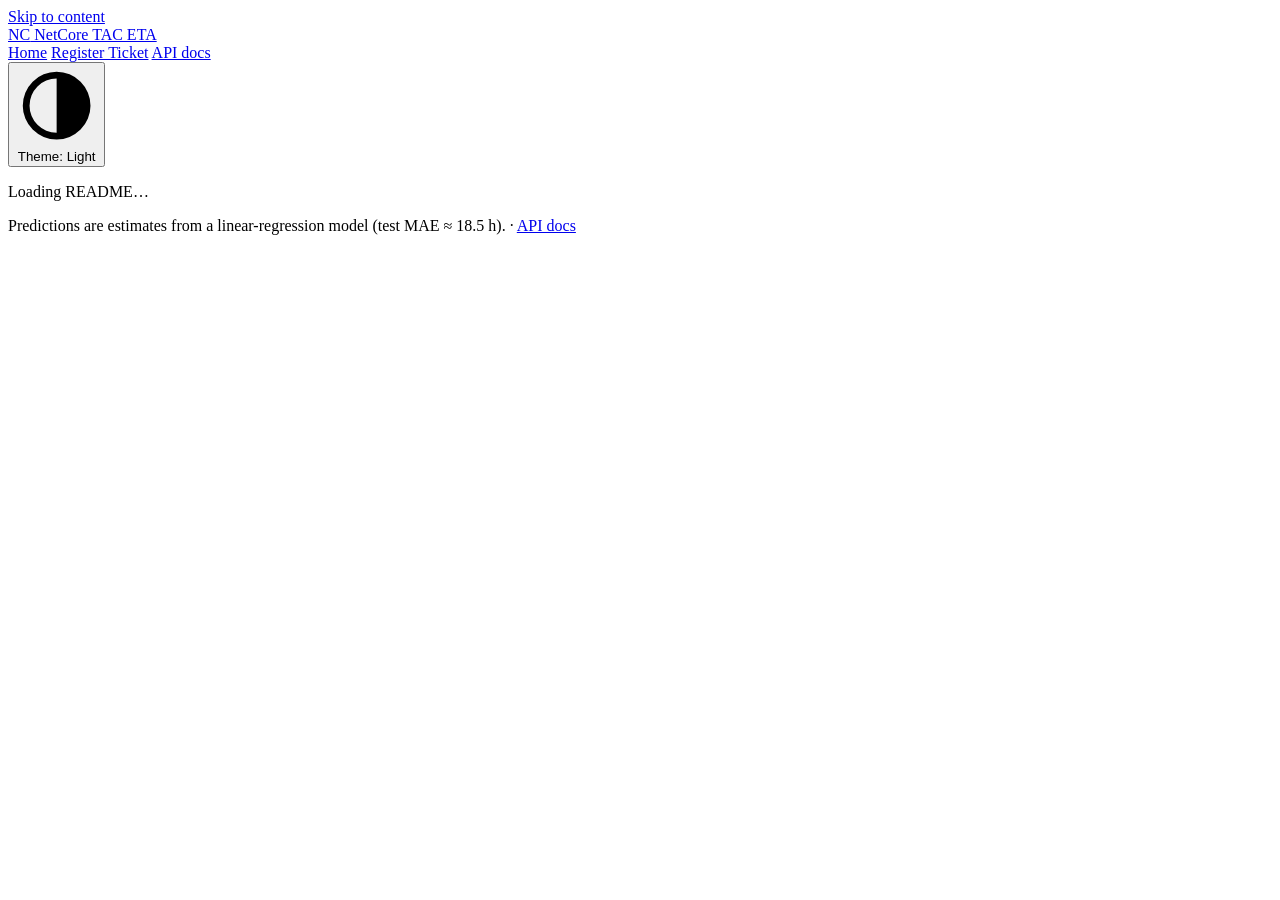
==== web/site/index.html @ df7aa985 "front-end UI complete" ====
<!doctype html>
<html lang="en" data-theme="netcore-light">
<head>
  <meta charset="utf-8">
  <meta name="viewport" content="width=device-width, initial-scale=1">
  <title>NetCore TAC ETA · Home</title>
  <meta name="description" content="NetCore TAC Desk: predict ticket resolution time at triage.">
  <script src="/js/theme-init.js"></script>
  <link rel="stylesheet" href="/css/tokens.css">
  <link rel="stylesheet" href="/css/base.css">
  <link rel="stylesheet" href="/css/components.css">
  <link rel="icon" href="data:,">
</head>
<body>
  <a class="skip-link" href="#main">Skip to content</a>

  <header class="site-header">
    <div class="container">
      <a class="brand" href="/"><span class="brand-mark" aria-hidden="true">NC</span> NetCore TAC ETA</a>
      <nav class="nav" aria-label="Main">
        <a href="/" aria-current="page">Home</a>
        <a href="/register.html">Register Ticket</a>
        <a href="/docs" target="_blank" rel="noopener">API docs</a>
      </nav>
      <button class="theme-toggle" id="theme-toggle" type="button" aria-pressed="false">
        <svg viewBox="0 0 24 24" aria-hidden="true"><path d="M12 2a10 10 0 1 0 0 20 10 10 0 0 0 0-20Zm0 2v16a8 8 0 0 1 0-16Z"/></svg>
        <span>Theme: <span data-theme-label>Light</span></span>
      </button>
    </div>
  </header>

  <main id="main" tabindex="-1">
    <div class="container">
      <p class="loading" id="readme-status" role="status">Loading README…</p>
      <div class="card banner-error" id="readme-error" role="alert" hidden>
        <p>Could not load the README. </p>
        <button class="btn btn-ghost btn-small" id="readme-retry" type="button">Retry</button>
      </div>
      <article class="card readme" id="readme" hidden></article>
    </div>
  </main>

  <footer class="site-footer">
    <div class="container">
      Predictions are estimates from a linear-regression model (test MAE ≈ 18.5 h). ·
      <a href="/docs" target="_blank" rel="noopener">API docs</a>
    </div>
  </footer>

  <script type="module" src="/js/home.js"></script>
</body>
</html>
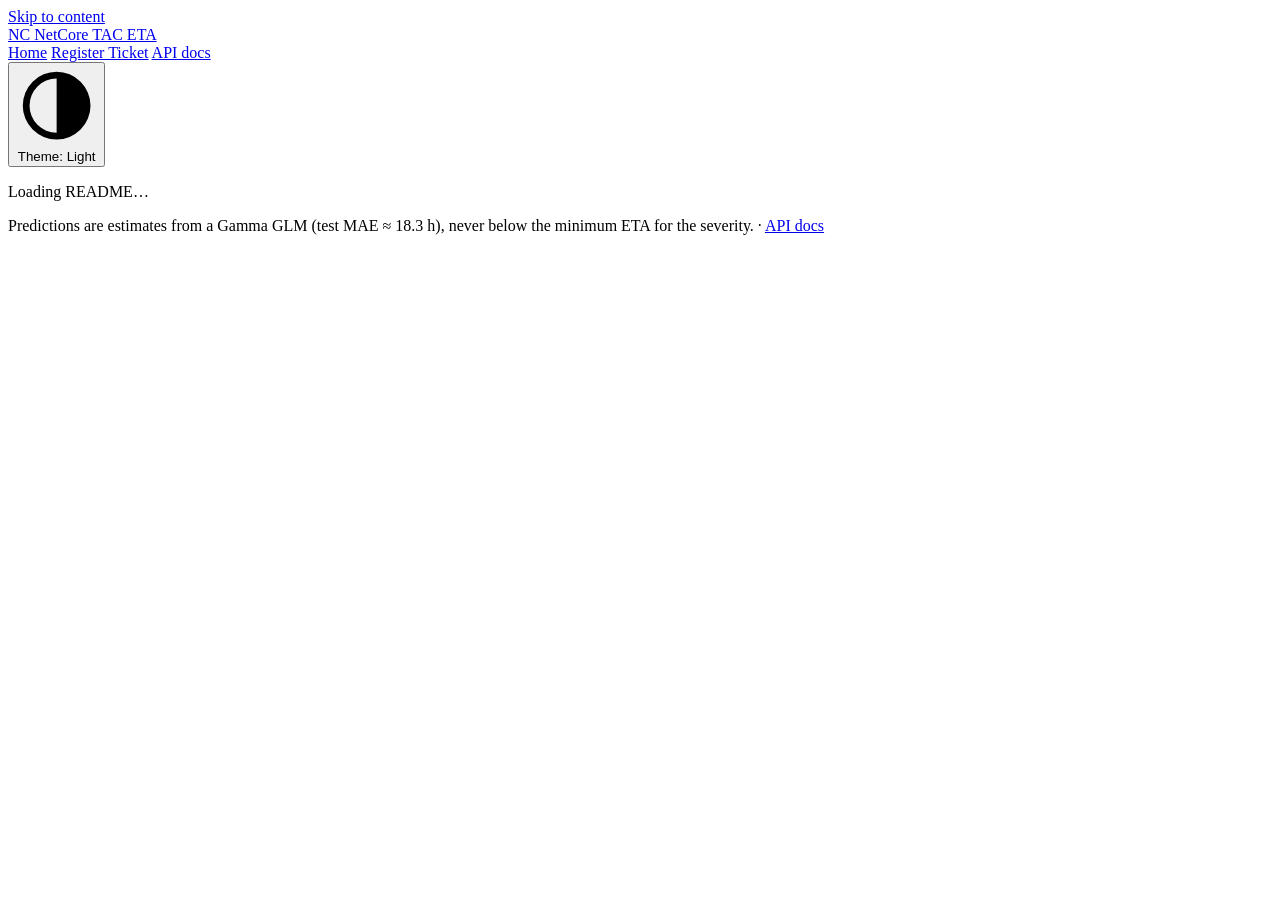
==== commit 4b23108e: "bug fixes related to ranges" ====
--- a/web/site/index.html
+++ b/web/site/index.html
@@ -42,7 +42,7 @@
 
   <footer class="site-footer">
     <div class="container">
-      Predictions are estimates from a linear-regression model (test MAE ≈ 18.5 h). ·
+      Predictions are estimates from a Gamma GLM (test MAE ≈ 18.3 h), never below the minimum ETA for the severity. ·
       <a href="/docs" target="_blank" rel="noopener">API docs</a>
     </div>
   </footer>
